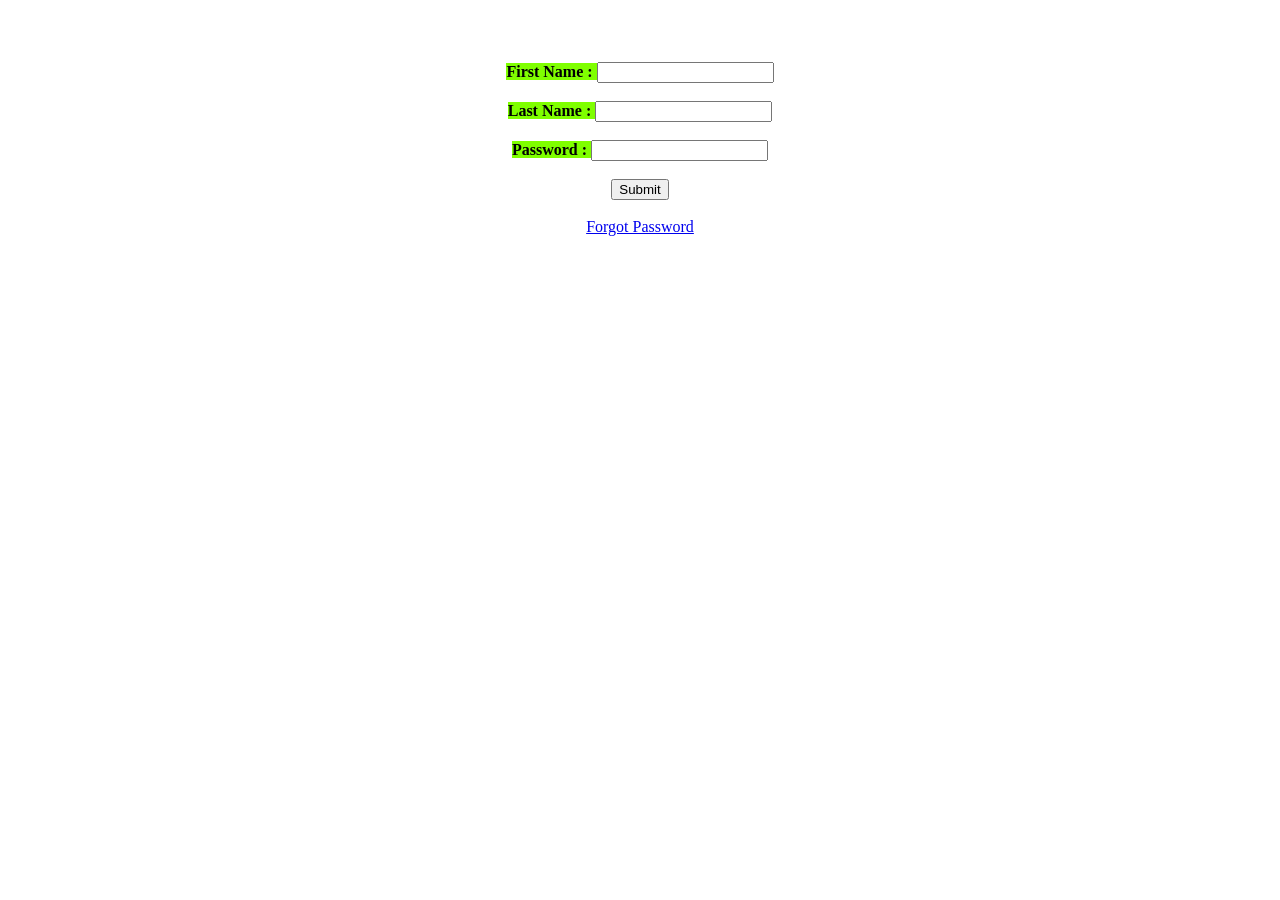
==== index.html @ cf391acf "Add files via upload" ====
<!DOCTYPE html>
<html>
    <head>
        <title>doc</title>
        <style>
            #k{
            background-image:url("./images/adhipurush.jpg");
        }
        b{
            background-color: chartreuse;
        }
        </style>
    </head>
    <body id="k">
        
            <form action="text.html" >
                <br><br><br>
     
                 <center><b> <label for="d1"><b>First Name : </b></label></b>
                     <input type="text" id="d1"/><br></center><br>
                 <center><b> <label for="d2"><b>Last Name : </b></label></b>
                         <input type="text" id="d2"/><br></center><br>
                 <center><b><label for="c2"><b>Password : </b></label></b>
                     <input type="Password" id="c2" ></center><br>
                 <center><input type="submit" /></center><br>
                 <center><a href="forgot.html">Forgot Password</a></center>
     
             </form>
        
    </body>
</html>
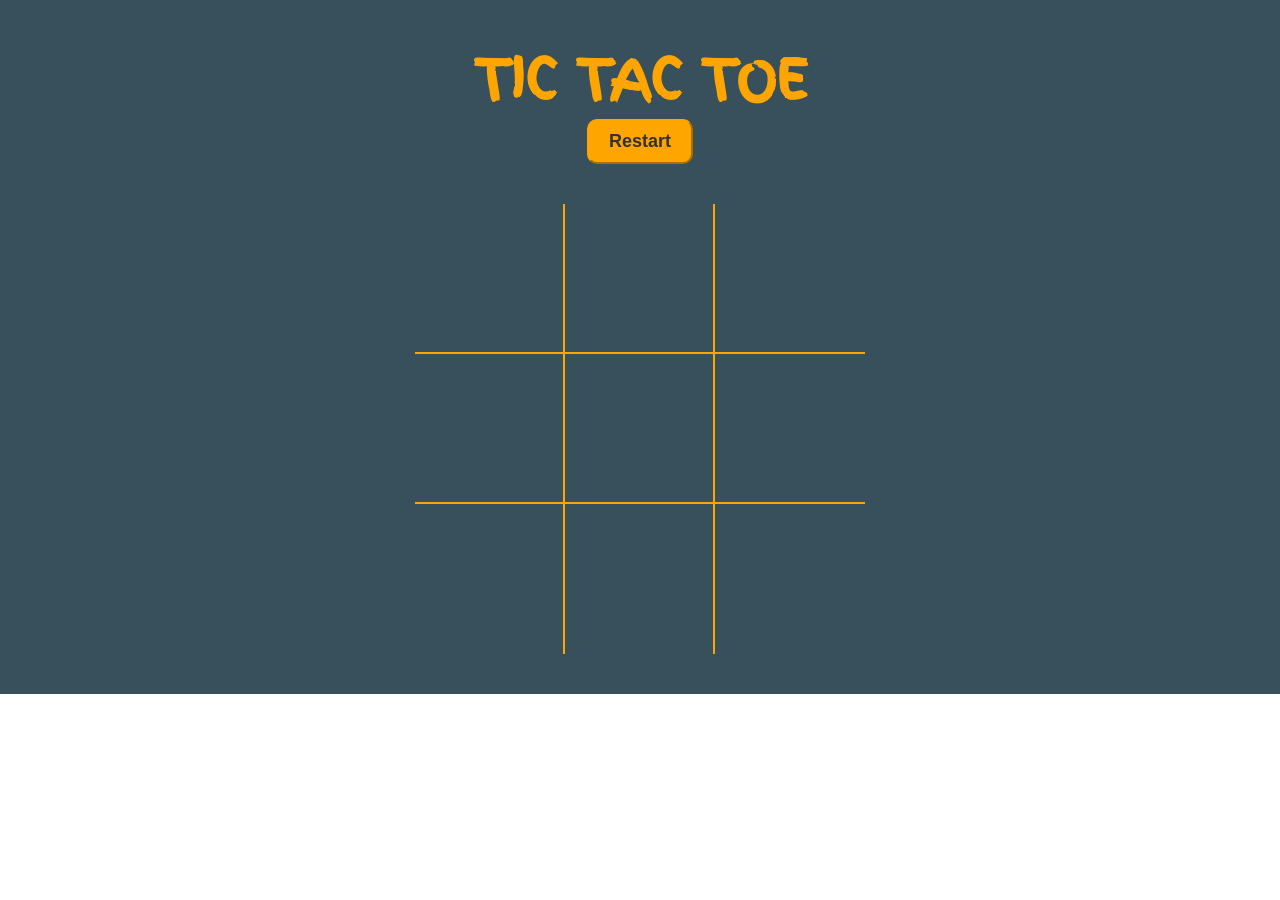
==== commit 0598f713: "Add files via upload" ====
--- a/index.html
+++ b/index.html
@@ -1,31 +1,28 @@
 <!DOCTYPE html>
-<html>
-    <head>
-        <title>doc</title>
-        <style>
-            #k{
-            background-image:url("./images/adhipurush.jpg");
-        }
-        b{
-            background-color: chartreuse;
-        }
-        </style>
-    </head>
-    <body id="k">
-        
-            <form action="text.html" >
-                <br><br><br>
-     
-                 <center><b> <label for="d1"><b>First Name : </b></label></b>
-                     <input type="text" id="d1"/><br></center><br>
-                 <center><b> <label for="d2"><b>Last Name : </b></label></b>
-                         <input type="text" id="d2"/><br></center><br>
-                 <center><b><label for="c2"><b>Password : </b></label></b>
-                     <input type="Password" id="c2" ></center><br>
-                 <center><input type="submit" /></center><br>
-                 <center><a href="forgot.html">Forgot Password</a></center>
-     
-             </form>
-        
-    </body>
+<html lang="en">
+<head>
+    <meta charset="UTF-8">
+    <meta name="viewport" content="width=device-width, initial-scale=1.0">
+    <title>TicTacToe</title>
+    <link rel="stylesheet" href="style.css">
+    <link rel="stylesheet" href="https://fonts.googleapis.com/css2?family=Finger+Paint&display=swap">
+</head>
+<body>
+    <div class="c1">
+           <h1 id="p1">Tic Tac Toe</h1>
+           <button id="r1">Restart</button>
+           <div id="gameboard">
+            <div class="box" id="0"></div>
+            <div class="box" id="1"></div>
+            <div class="box" id="2"></div>
+            <div class="box" id="3"></div>
+            <div class="box" id="4"></div>
+            <div class="box" id="5"></div>
+            <div class="box" id="6"></div>
+            <div class="box" id="7"></div>
+            <div class="box" id="8"></div>
+           </div>
+    </div>
+    <script src="gameLogic.js"></script>
+</body>
 </html>
--- a/style.css
+++ b/style.css
@@ -0,0 +1,61 @@
+*{
+    padding:0;
+    margin:0;
+    box-sizing:border-box;
+}
+:root{
+    --winning-blocks:#2d414b;
+}
+body{
+    color:orange;
+    font-family: 'Finger Paint',cursive;
+}
+h1{
+    font-size: 54px;
+    text-transform: uppercase;
+}
+.c1{
+    padding:40px;
+    display:flex;
+    justify-content: center;
+    align-items: center;
+    flex-direction: column;
+    background-color: #37505C;
+}
+#gameboard{
+    width:450px;
+    display: flex;
+    flex-wrap: wrap;
+    margin-top: 40px;
+}
+.box{
+    height:150px;
+    width: 150px;
+    display: flex;
+    align-items: center;
+    justify-content: center;
+    color:orange;
+    font-size: 120px;
+    border-right: 2px solid;
+    border-bottom: 2px solid;
+}
+.box:nth-child(3n){
+    border-right: none;
+}
+.box:nth-child(6) ~ .box{
+    border-bottom: none;
+}
+button{
+    padding: 10px 20px;
+    border-radius: 10px;
+    background-color: orange;
+    color:#333;
+    border-color: orange;
+    font-size: 18px;
+    transition: 200ms trasform;
+    font-weight: 600;
+}
+button:hover{
+    cursor:pointer;
+    transform: translate(-2px);
+}
